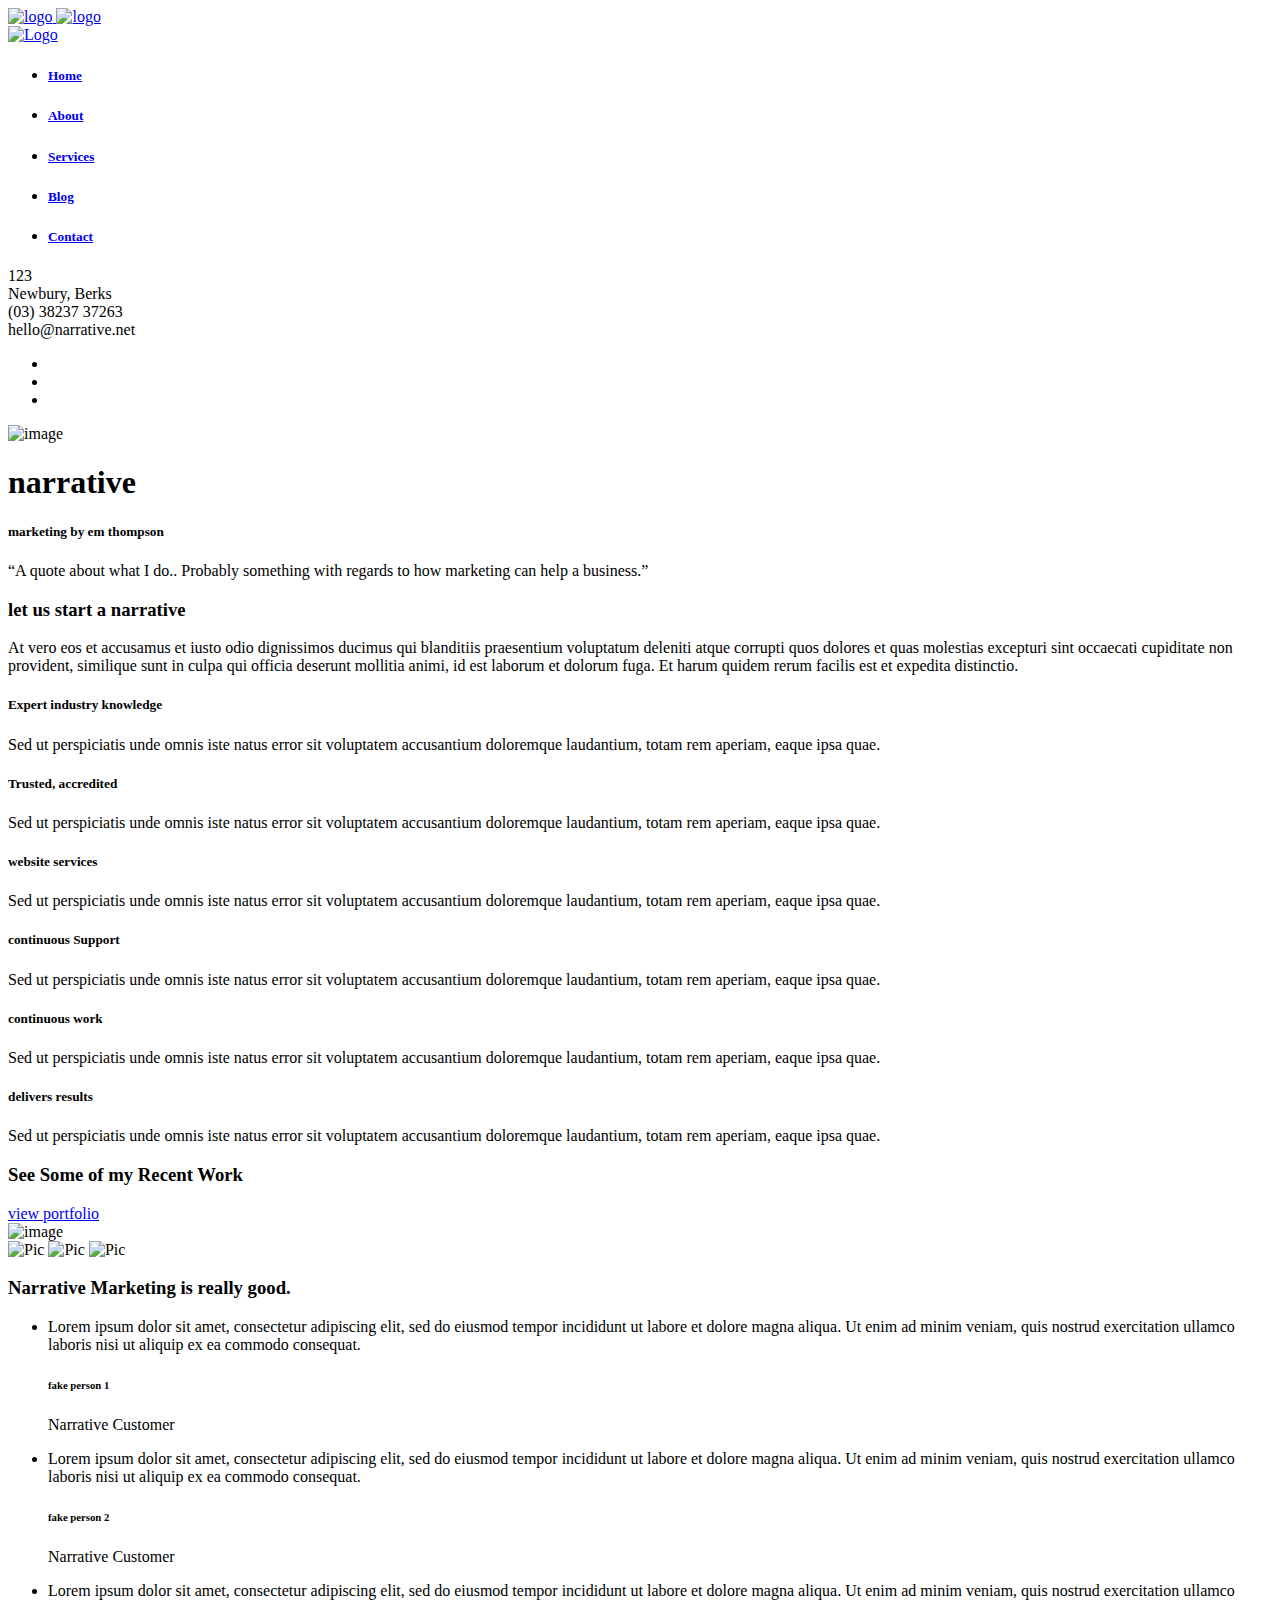
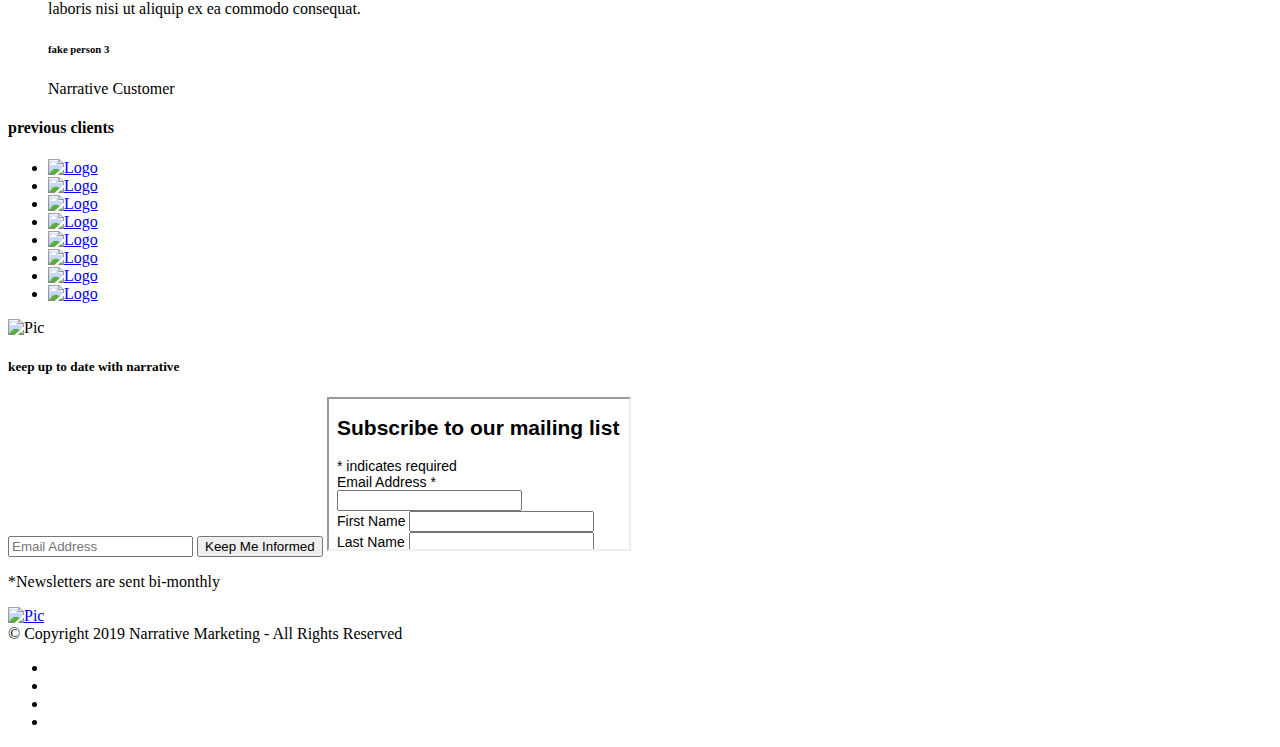
==== index.html @ 04bcc60a "Content update." ====
<!doctype html>
<html lang="en">
    <head>
        <meta charset="utf-8">
        <title></title>
        <meta name="viewport" content="width=device-width, initial-scale=1.0">
        <link href="css/font-awesome.min.css" rel="stylesheet" type="text/css" media="all">
        <link href="css/themify-icons.css" rel="stylesheet" type="text/css" media="all" />
        <link href="css/bootstrap.css" rel="stylesheet" type="text/css" media="all" />
        <link href="css/flexslider.css" rel="stylesheet" type="text/css" media="all" />
        <link href="css/theme-offyellow.css" rel="stylesheet" type="text/css" media="all" />
        <link href="css/custom.css" rel="stylesheet" type="text/css" media="all" />
        <link href='http://fonts.googleapis.com/css?family=Lato:300,400%7CRaleway:100,400,300,500,600,700%7COpen+Sans:400,500,600' rel='stylesheet' type='text/css'>
        <link href="http://fonts.googleapis.com/css?family=Roboto:100,300,400,600,700" rel="stylesheet" type="text/css">
        <link href="css/font-roboto.css" rel="stylesheet" type="text/css">
    </head>

    <body>		
		<div class="nav-container">	    
		    <nav class="absolute transparent">
		            <div class="nav-bar">
		                <div class="module left">
		                    <a href="index.html">
		                        <img class="logo logo-light" alt="logo" src="">
		                        <img class="logo logo-dark" alt="logo" src="">
		                    </a>
		                </div>
		                <div class="module widget-handle offscreen-toggle right">
		                    <i class="ti-menu"></i>
		                </div>
		            </div>
		            <div class="offscreen-container bg-dark text-center">
		                <div class="close-nav">
		                    <a href="#">
		                        <i class="ti-close"></i>
		                    </a>
		                </div>
		                <div class="v-align-transform text-center">
		                    <a href="#"><img alt="Logo" class="image-xs mb40 mb-xs-24" src=""></a>
		                    <ul class="mb40 mb-xs-24 uppercase">
								<li class="fade-on-hover"><a href="#"><h5 class="mb8">Home</h5></a></li>
								<li class="fade-on-hover"><a href="about.html"><h5 class="mb8">About</h5></a></li>
								<li class="fade-on-hover"><a href="services.html"><h5 class="mb8">Services</h5></a></li>
								<li class="fade-on-hover"><a href="http://medium.com"><h5 class="mb8">Blog</h5></a></li>
								<li class="fade-on-hover"><a href="contact.html"><h5 class="mb8">Contact</h5></a></li>	
		                    </ul>
		                    <p class="fade-half">
		                        123<br>
		                        Newbury, Berks<br>
		                        (03) 38237 37263<br>
		                        hello@narrative.net
		                    </p>
		                    <ul class="list-inline social-list">
		                        <li>
		                            <a href="#">
		                                <i class="ti-twitter-alt"></i>
		                            </a>
		                        </li>
		                        <li>
		                            <a href="#">
		                                <i class="ti-facebook"></i>
		                            </a>
		                        </li>
		                        <li>
		                            <a href="#">
		                                <i class="ti-linkedin"></i>
		                            </a>
		                        </li>
		                    </ul>
		                </div>
		            </div>
		        </nav>
		</div>
		
		<div class="main-container">
		<section class="image-bg overlay pt240 pb240 pt-xs-180 pb-xs-180">
				<div class="background-image-holder">
					<img alt="image" class="background-image" src="https://images.unsplash.com/photo-1481928817699-475e7b6fc4f9?ixlib=rb-1.2.1&ixid=eyJhcHBfaWQiOjEyMDd9&auto=format&fit=crop&w=2100&q=80">
				</div>
				<div class="container">
					<div class="row">
						<div class="col-sm-6">
							<h1 class="mb0 uppercase bold italic">narrative</h1>
							<h5 class="uppercase mb32">marketing by em thompson</h5>
							<p class="lead mb0">
								“A quote about what I do.. Probably something with regards to how marketing can help a business.”
							</p>
						</div>
					</div>
					
				</div>
				
			</section>
			
			<section>
		        <div class="container">
		            <div class="row">
		                <div class="col-sm-10 col-sm-offset-1 text-center">
		                    <h3 class="uppercase color-primary mb40 mb-xs-24">let us start a narrative</h3>
		                    <p class="lead">
		                        At vero eos et accusamus et iusto odio dignissimos ducimus qui blanditiis praesentium voluptatum deleniti atque corrupti quos dolores et quas molestias excepturi sint occaecati cupiditate non provident, similique sunt in culpa qui officia deserunt mollitia animi, id est laborum et dolorum fuga. Et harum quidem rerum facilis est et expedita distinctio.
		                    </p>
		                </div>
		            </div>
		            
		        </div>
		        
		    </section><section>
		        <div class="container">
		            <div class="row">
		                <div class="col-md-4 col-sm-6">
		                    <div class="feature feature-3 mb-xs-24 mb64">
		                        <div class="left">
		                            <i class="ti-panel icon-sm"></i>
		                        </div>
		                        <div class="right">
		                            <h5 class="uppercase mb16">Expert industry knowledge</h5>
		                            <p>
		                                Sed ut perspiciatis unde omnis iste natus error sit voluptatem accusantium doloremque laudantium, totam rem aperiam, eaque ipsa quae.
		                            </p>
		                        </div>
		                    </div>
		                    
		                </div>
		                <div class="col-md-4 col-sm-6">
		                    <div class="feature feature-3 mb-xs-24 mb64">
		                        <div class="left">
		                            <i class="ti-medall icon-sm"></i>
		                        </div>
		                        <div class="right">
		                            <h5 class="uppercase mb16">Trusted, accredited</h5>
		                            <p>
		                                Sed ut perspiciatis unde omnis iste natus error sit voluptatem accusantium doloremque laudantium, totam rem aperiam, eaque ipsa quae.
		                            </p>
		                        </div>
		                    </div>
		                    
		                </div>
		                <div class="col-md-4 col-sm-6">
		                    <div class="feature feature-3 mb-xs-24 mb64">
		                        <div class="left">
		                            <i class="ti-layout icon-sm"></i>
		                        </div>
		                        <div class="right">
		                            <h5 class="uppercase mb16">website services</h5>
		                            <p>
		                                Sed ut perspiciatis unde omnis iste natus error sit voluptatem accusantium doloremque laudantium, totam rem aperiam, eaque ipsa quae.
		                            </p>
		                        </div>
		                    </div>
		                    
		                </div>
		                <div class="col-md-4 col-sm-6">
		                    <div class="feature feature-3 mb-xs-24 mb64">
		                        <div class="left">
		                            <i class="ti-comment-alt icon-sm"></i>
		                        </div>
		                        <div class="right">
		                            <h5 class="uppercase mb16">continuous Support</h5>
		                            <p>
		                                Sed ut perspiciatis unde omnis iste natus error sit voluptatem accusantium doloremque laudantium, totam rem aperiam, eaque ipsa quae.
		                            </p>
		                        </div>
		                    </div>
		                    
		                </div>
		                <div class="col-md-4 col-sm-6">
		                    <div class="feature feature-3 mb-xs-24">
		                        <div class="left">
		                            <i class="ti-infinite icon-sm"></i>
		                        </div>
		                        <div class="right">
		                            <h5 class="uppercase mb16">continuous work</h5>
		                            <p>
		                                Sed ut perspiciatis unde omnis iste natus error sit voluptatem accusantium doloremque laudantium, totam rem aperiam, eaque ipsa quae.
		                            </p>
		                        </div>
		                    </div>
		                    
		                </div>
		                <div class="col-md-4 col-sm-6">
		                    <div class="feature feature-3 mb-xs-24">
		                        <div class="left">
		                            <i class="ti-dashboard icon-sm"></i>
		                        </div>
		                        <div class="right">
		                            <h5 class="uppercase mb16">delivers results</h5>
		                            <p>
		                                Sed ut perspiciatis unde omnis iste natus error sit voluptatem accusantium doloremque laudantium, totam rem aperiam, eaque ipsa quae.
		                            </p>
		                        </div>
		                    </div>
		                    
		                </div>
		            </div>
		            
		        </div>
		        
		    </section><section class="bg-primary">
		        <div class="container">
		            <div class="row">
		                <div class="col-sm-12 text-center">
		                    <h3 class="mb0 inline-block p32 p0-xs">See Some of my Recent Work&nbsp;</h3>
		                    <a class="btn btn-lg btn-white mb8 mt-xs-24" href="#">view portfolio</a>
		                </div>
		            </div>
		            
		        </div>
		        
			</section>
			
			<section class="image-bg overlay parallax">
		        <div class="background-image-holder">
		            <img alt="image" class="background-image" src="https://images.unsplash.com/photo-1547288242-f3d375fc7b5f?ixlib=rb-1.2.1&ixid=eyJhcHBfaWQiOjEyMDd9&auto=format&fit=crop&w=3300&q=80">
		        </div>
		        <div class="container">
		            <div class="row mb40 mb-xs-24">
		                <div class="col-sm-12 text-center spread-children">
		                    <img class="image-xs" alt="Pic" src="">
		                    <img class="image-xs" alt="Pic" src="">
		                    <img class="image-xs" alt="Pic" src="">
		                </div>
		            </div>
		            
		            <div class="row mb16 mb-xs-0">
		                <div class="col-sm-12 text-center">
		                    <h3>Narrative Marketing is really good.</h3>
		                </div>
		            </div>
		            
		            <div class="row">
		                <div class="col-md-8 col-md-offset-2 col-sm-10 col-sm-offset-1">
		                    <div class="text-slider slider-arrow-controls text-center relative">
		                        <ul class="slides">
		                            <li>
										<p class="lead">Lorem ipsum dolor sit amet, consectetur adipiscing elit, sed do eiusmod tempor incididunt ut labore et dolore magna aliqua. Ut enim ad minim veniam, quis nostrud exercitation ullamco laboris nisi ut aliquip ex ea commodo consequat.</p>
										<div class="quote-author">
											<h6 class="uppercase mb0">fake person 1</h6>
											<span>Narrative Customer</span>
		                            </li>
		                            <li>
										<p class="lead">Lorem ipsum dolor sit amet, consectetur adipiscing elit, sed do eiusmod tempor incididunt ut labore et dolore magna aliqua. Ut enim ad minim veniam, quis nostrud exercitation ullamco laboris nisi ut aliquip ex ea commodo consequat.</p>
										<div class="quote-author">
											<h6 class="uppercase mb0">fake person 2</h6>
											<span>Narrative Customer</span>
		                                </div>
		                            </li>
		                            <li>
		                                <p class="lead">Lorem ipsum dolor sit amet, consectetur adipiscing elit, sed do eiusmod tempor incididunt ut labore et dolore magna aliqua. Ut enim ad minim veniam, quis nostrud exercitation ullamco laboris nisi ut aliquip ex ea commodo consequat.</p>
		                                <div class="quote-author">
		                                    <h6 class="uppercase mb0">fake person 3</h6>
		                                    <span>Narrative Customer</span>
		                                </div>
		                            </li>
		                        </ul>
		                    </div>
		                </div>
		            </div>
		            
		        </div>
		        
		    </section><section>
		    <div class="container">
		        <div class="row">
		            <div class="col-sm-12 text-center">
		                <h4 class="uppercase mb64 mb-xs-40">previous clients</h4>
		            </div>
		        </div>
		        
		        <div class="row">
		            <div class="logo-carousel">
		                <ul class="slides">
		                    <li>
		                        <a href="#">
		                            <img alt="Logo" src="">
		                        </a>
		                    </li>
		                    <li>
		                        <a href="#">
		                            <img alt="Logo" src="">
		                        </a>
		                    </li>
		                    <li>
		                        <a href="#">
		                            <img alt="Logo" src="">
		                        </a>
		                    </li>
		                    <li>
		                        <a href="#">
		                            <img alt="Logo" src="">
		                        </a>
		                    </li>
		                    <li>
		                        <a href="#">
		                            <img alt="Logo" src="">
		                        </a>
		                    </li>
		                    <li>
		                        <a href="#">
		                            <img alt="Logo" src="">
		                        </a>
		                    </li>
		                    <li>
		                        <a href="#">
		                            <img alt="Logo" src="">
		                        </a>
		                    </li>
		                    <li>
		                        <a href="#">
		                            <img alt="Logo" src="">
		                        </a>
		                    </li>
		                </ul>
		            </div>
		            
		        </div>
		        
		    </div>
		    
		</section><section class="bg-primary">
		        <div class="container">
		            <div class="row mb48 mb-xs-24">
		                <div class="col-md-6 col-md-offset-3 col-sm-10 col-sm-offset-1 text-center">
		                    <img alt="Pic" class="mb16" src="">
		                    <h5 class="uppercase">keep up to date with narrative</h5>
		                </div>
		            </div>
		            
		            <div class="row mb40 mb-xs-24">
		                <div class="col-sm-6 col-sm-offset-3">
		                    <form class="form-newsletter halves" data-success="Thanks for your registration, we will be in touch shortly." data-error="Please fill all fields correctly.">
		                        <input type="text" name="email" class="mb0 transparent validate-email validate-required signup-email-field" placeholder="Email Address">
		                        <button type="submit" class="btn-white mb0">Keep Me Informed</button>
		                        <iframe srcdoc="<!-- Begin MailChimp Signup Form --><link href=&quot;https://cdn-images.mailchimp.com/embedcode/classic-081711.css&quot; rel=&quot;stylesheet&quot; type=&quot;text/css&quot;><style type=&quot;text/css&quot;>    #mc_embed_signup{background:#fff; clear:left; font:14px Helvetica,Arial,sans-serif; }    /* Add your own MailChimp form style overrides in your site stylesheet or in this style block.       We recommend moving this block and the preceding CSS link to the HEAD of your HTML file. */</style><div id=&quot;mc_embed_signup&quot;><form action=&quot;//mrare.us8.list-manage.com/subscribe/post?u=77142ece814d3cff52058a51f&amp;id=94d040322a&quot; method=&quot;post&quot; id=&quot;mc-embedded-subscribe-form&quot; name=&quot;mc-embedded-subscribe-form&quot; class=&quot;validate&quot; target=&quot;_blank&quot; novalidate>    <div id=&quot;mc_embed_signup_scroll&quot;>    <h2>Subscribe to our mailing list</h2><div class=&quot;indicates-required&quot;><span class=&quot;asterisk&quot;>*</span> indicates required</div><div class=&quot;mc-field-group&quot;>    <label for=&quot;mce-EMAIL&quot;>Email Address  <span class=&quot;asterisk&quot;>*</span></label>    <input type=&quot;email&quot; value=&quot;&quot; name=&quot;EMAIL&quot; class=&quot;required email&quot; id=&quot;mce-EMAIL&quot;></div><div class=&quot;mc-field-group&quot;>    <label for=&quot;mce-FNAME&quot;>First Name </label>    <input type=&quot;text&quot; value=&quot;&quot; name=&quot;FNAME&quot; class=&quot;&quot; id=&quot;mce-FNAME&quot;></div><div class=&quot;mc-field-group&quot;>    <label for=&quot;mce-LNAME&quot;>Last Name </label>    <input type=&quot;text&quot; value=&quot;&quot; name=&quot;LNAME&quot; class=&quot;&quot; id=&quot;mce-LNAME&quot;></div>    <div id=&quot;mce-responses&quot; class=&quot;clear&quot;>        <div class=&quot;response&quot; id=&quot;mce-error-response&quot; style=&quot;display:none&quot;></div>        <div class=&quot;response&quot; id=&quot;mce-success-response&quot; style=&quot;display:none&quot;></div>    </div>    <!-- real people should not fill this in and expect good things - do not remove this or risk form bot signups-->    <div style=&quot;position: absolute; left: -5000px;&quot;><input type=&quot;text&quot; name=&quot;b_77142ece814d3cff52058a51f_94d040322a&quot; tabindex=&quot;-1&quot; value=&quot;&quot;></div>    <div class=&quot;clear&quot;><input type=&quot;submit&quot; value=&quot;Subscribe&quot; name=&quot;subscribe&quot; id=&quot;mc-embedded-subscribe&quot; class=&quot;button&quot;></div>    </div></form></div><script type='text/javascript' src='https://s3.amazonaws.com/downloads.mailchimp.com/js/mc-validate.js'></script><script type='text/javascript'>(function($) {window.fnames = new Array(); window.ftypes = new Array();fnames[0]='EMAIL';ftypes[0]='email';fnames[1]='FNAME';ftypes[1]='text';fnames[2]='LNAME';ftypes[2]='text';}(jQuery));var $mcj = jQuery.noConflict(true);</script><!--End mc_embed_signup-->" class="mail-list-form">
		                        </iframe>
		                    </form>
		                </div>
		            </div>
		            
		            <div class="row">
		                <div class="col-sm-12 text-center">
		                    <p class="fade-half lead mb0">*Newsletters are sent bi-monthly</p>
		                </div>
		            </div>
		            
		        </div>
		        
		    </section>			
			<footer class="footer-2 bg-dark text-center-xs">
				<div class="container">
					<div class="row">
						<div class="col-sm-4">
							<a href="#"><img class="image-xxs fade-half" alt="Pic" src=""></a>
						</div>
					
						<div class="col-sm-4 text-center">
							<span class="fade-half">
								© Copyright 2019 Narrative Marketing - All Rights Reserved
							</span>
						</div>
					
						<div class="col-sm-4 text-right text-center-xs">
							<ul class="list-inline social-list">
								<li><a href="#"><i class="ti-twitter-alt"></i></a></li>
								<li><a href="#"><i class="ti-facebook"></i></a></li>
								<li><a href="#"><i class="ti-dribbble"></i></a></li>
								<li><a href="#"><i class="ti-vimeo-alt"></i></a></li>
							</ul>
						</div>
					</div>
				</div>
			</footer>
		</div>
		
				
	<script src="js/jquery.min.js"></script>
        <script src="js/bootstrap.min.js"></script>
        <script src="js/flexslider.min.js"></script>
        <script src="js/parallax.js"></script>
        <script src="js/scripts.js"></script>
    </body>
</html>
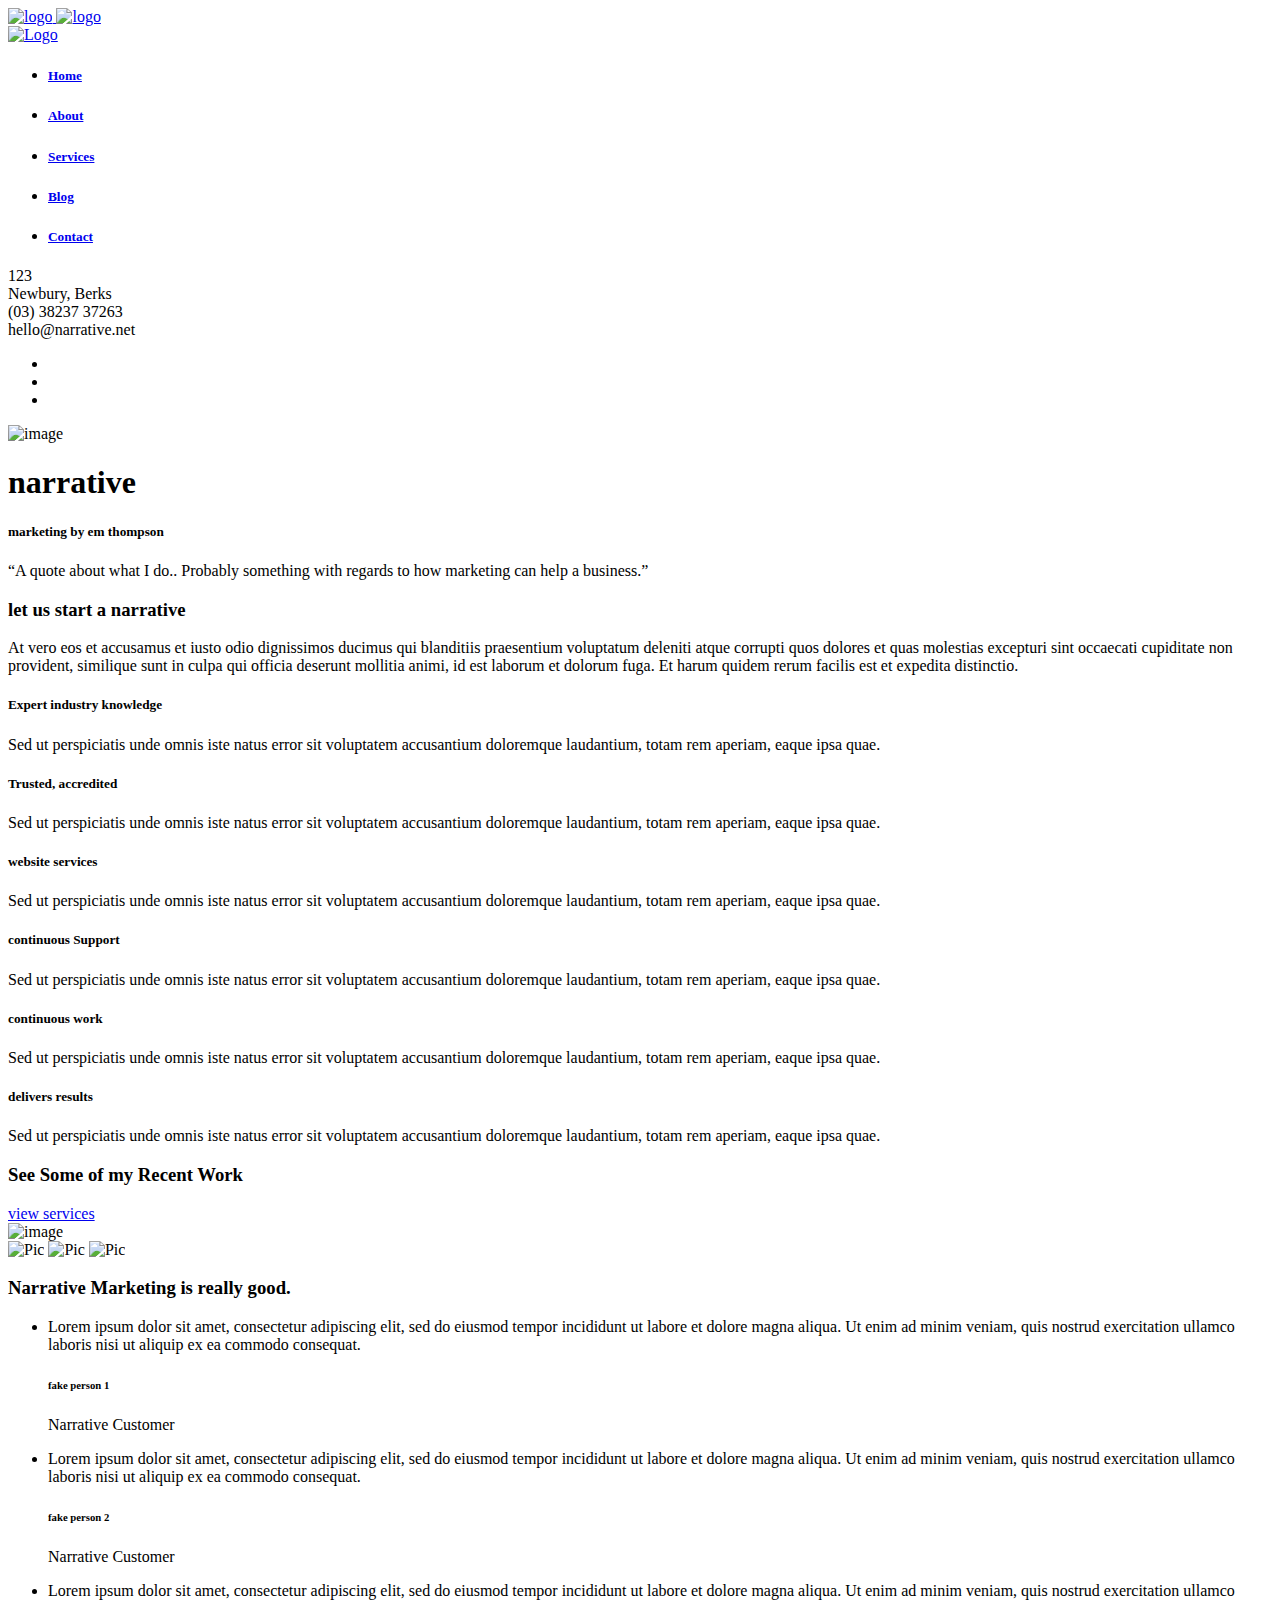
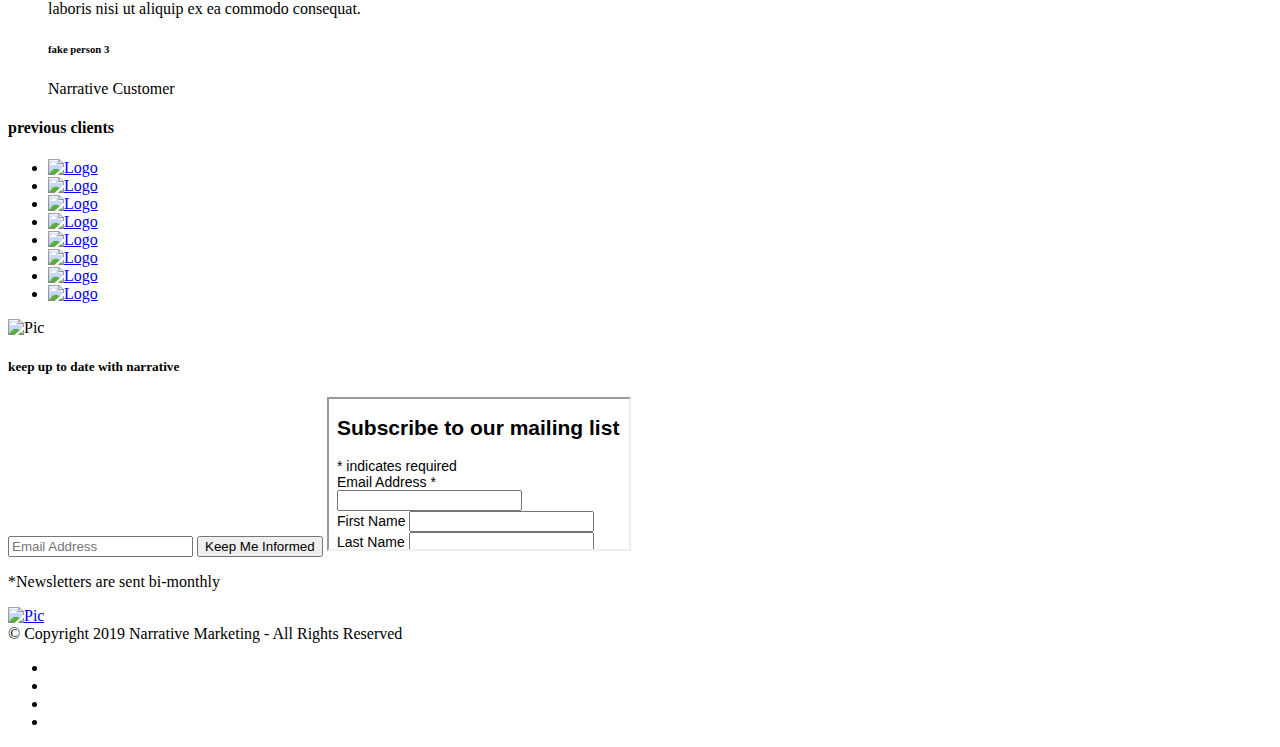
==== commit 8a61551d: "Commit" ====
--- a/index.html
+++ b/index.html
@@ -202,7 +202,7 @@
 		            <div class="row">
 		                <div class="col-sm-12 text-center">
 		                    <h3 class="mb0 inline-block p32 p0-xs">See Some of my Recent Work&nbsp;</h3>
-		                    <a class="btn btn-lg btn-white mb8 mt-xs-24" href="#">view portfolio</a>
+		                    <a class="btn btn-lg btn-white mb8 mt-xs-24" href="#">view services</a>
 		                </div>
 		            </div>
 		            
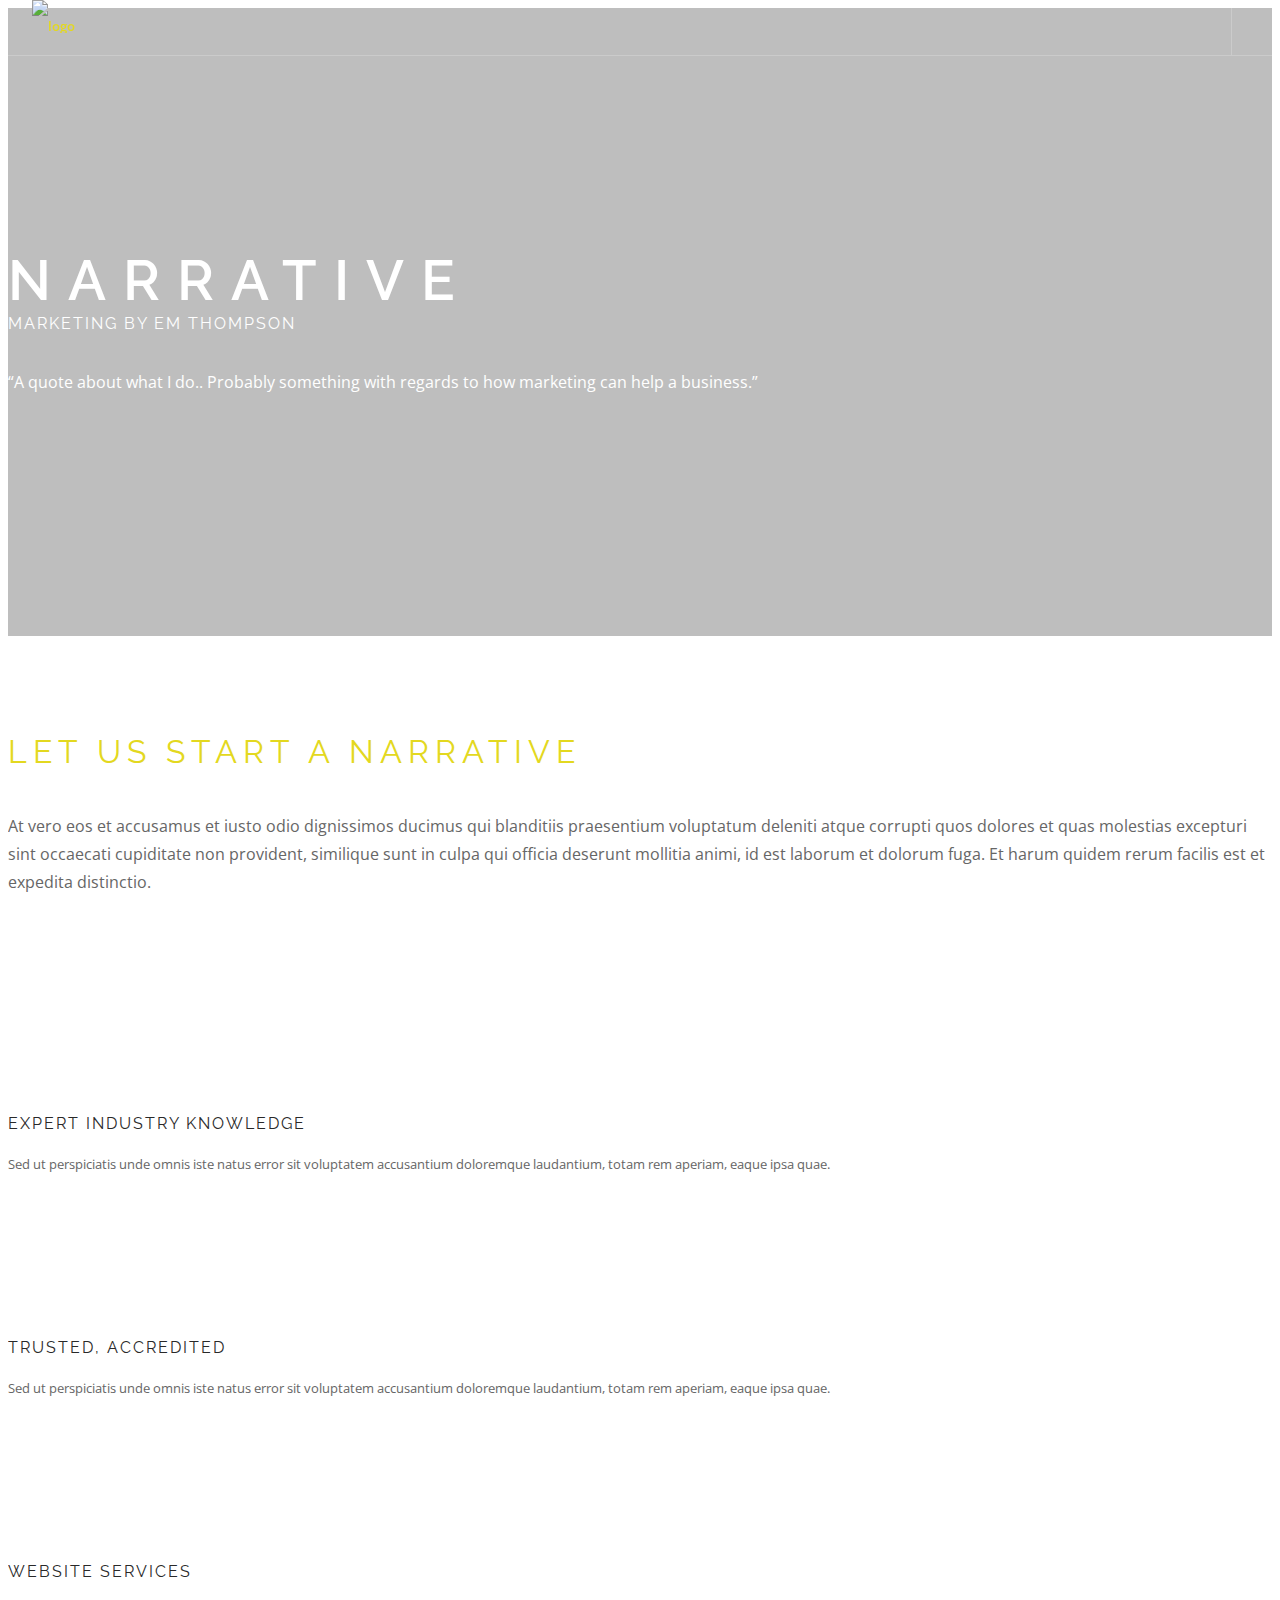
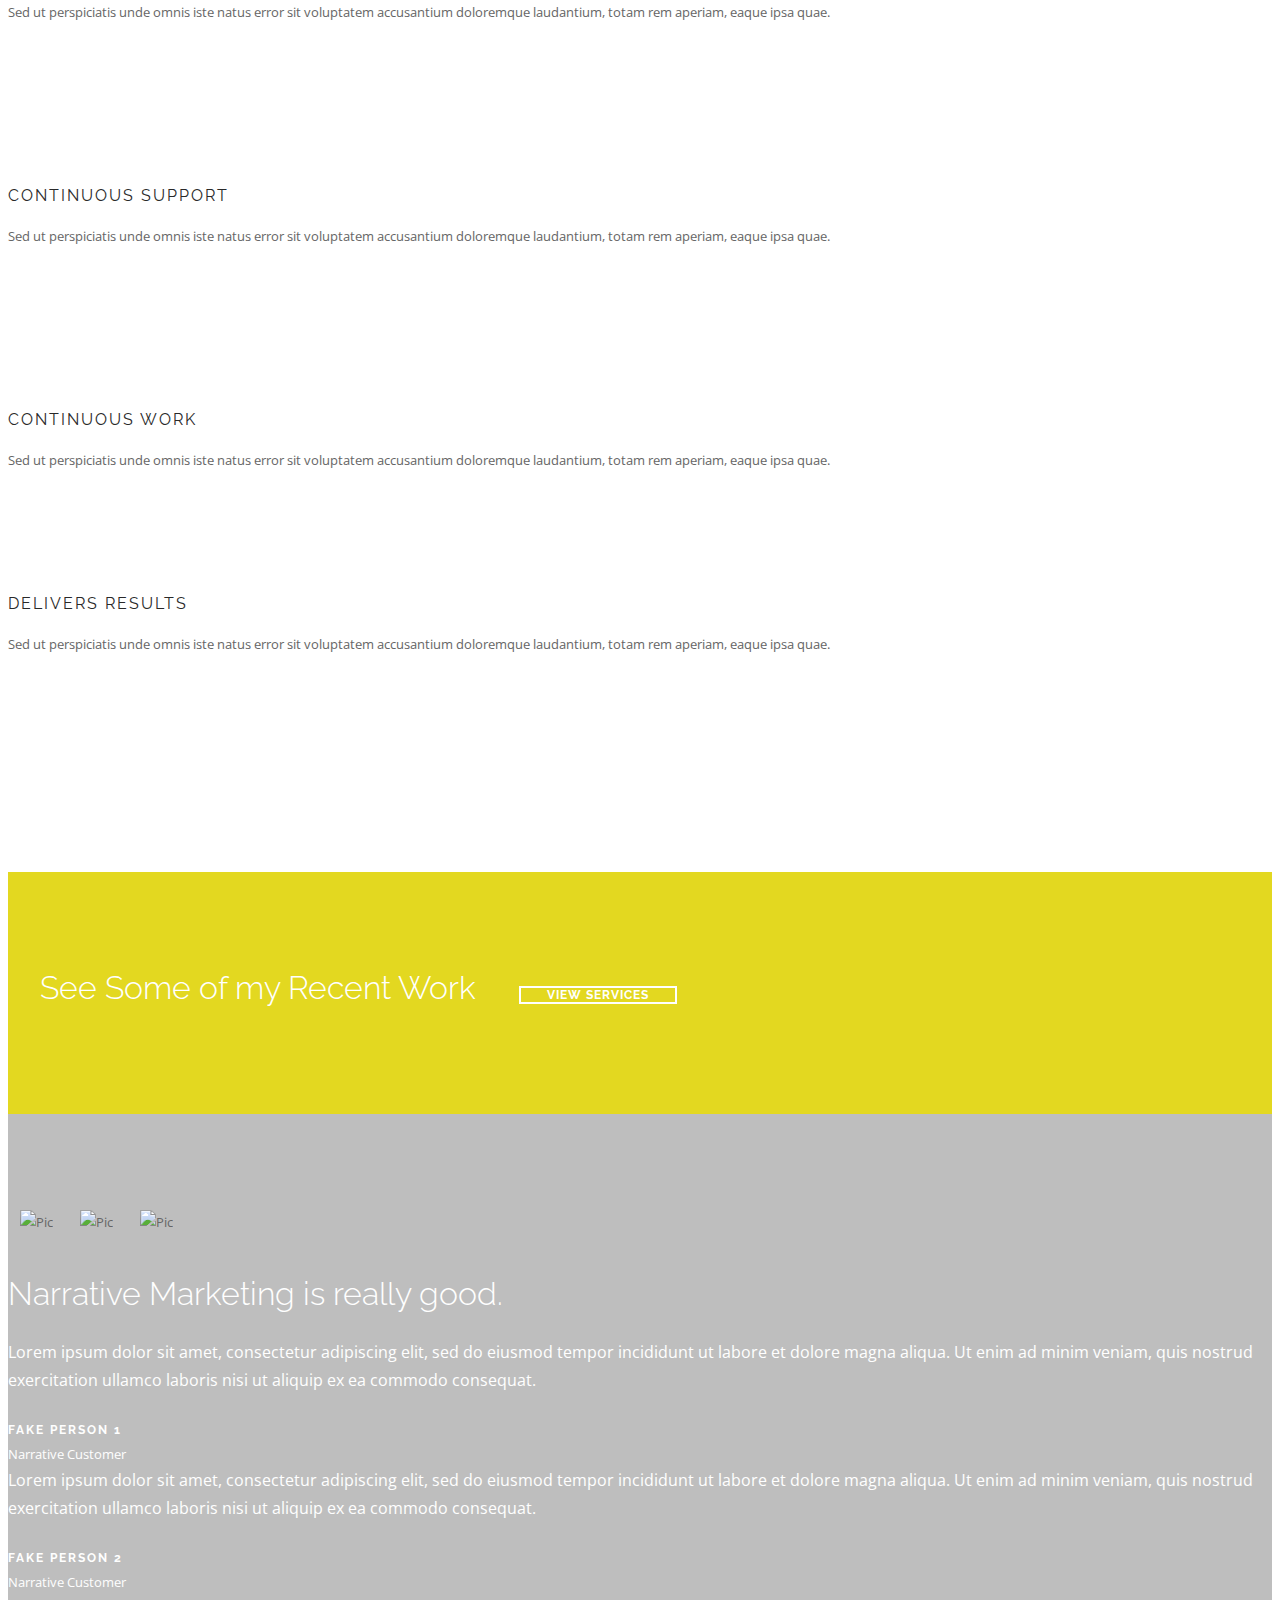
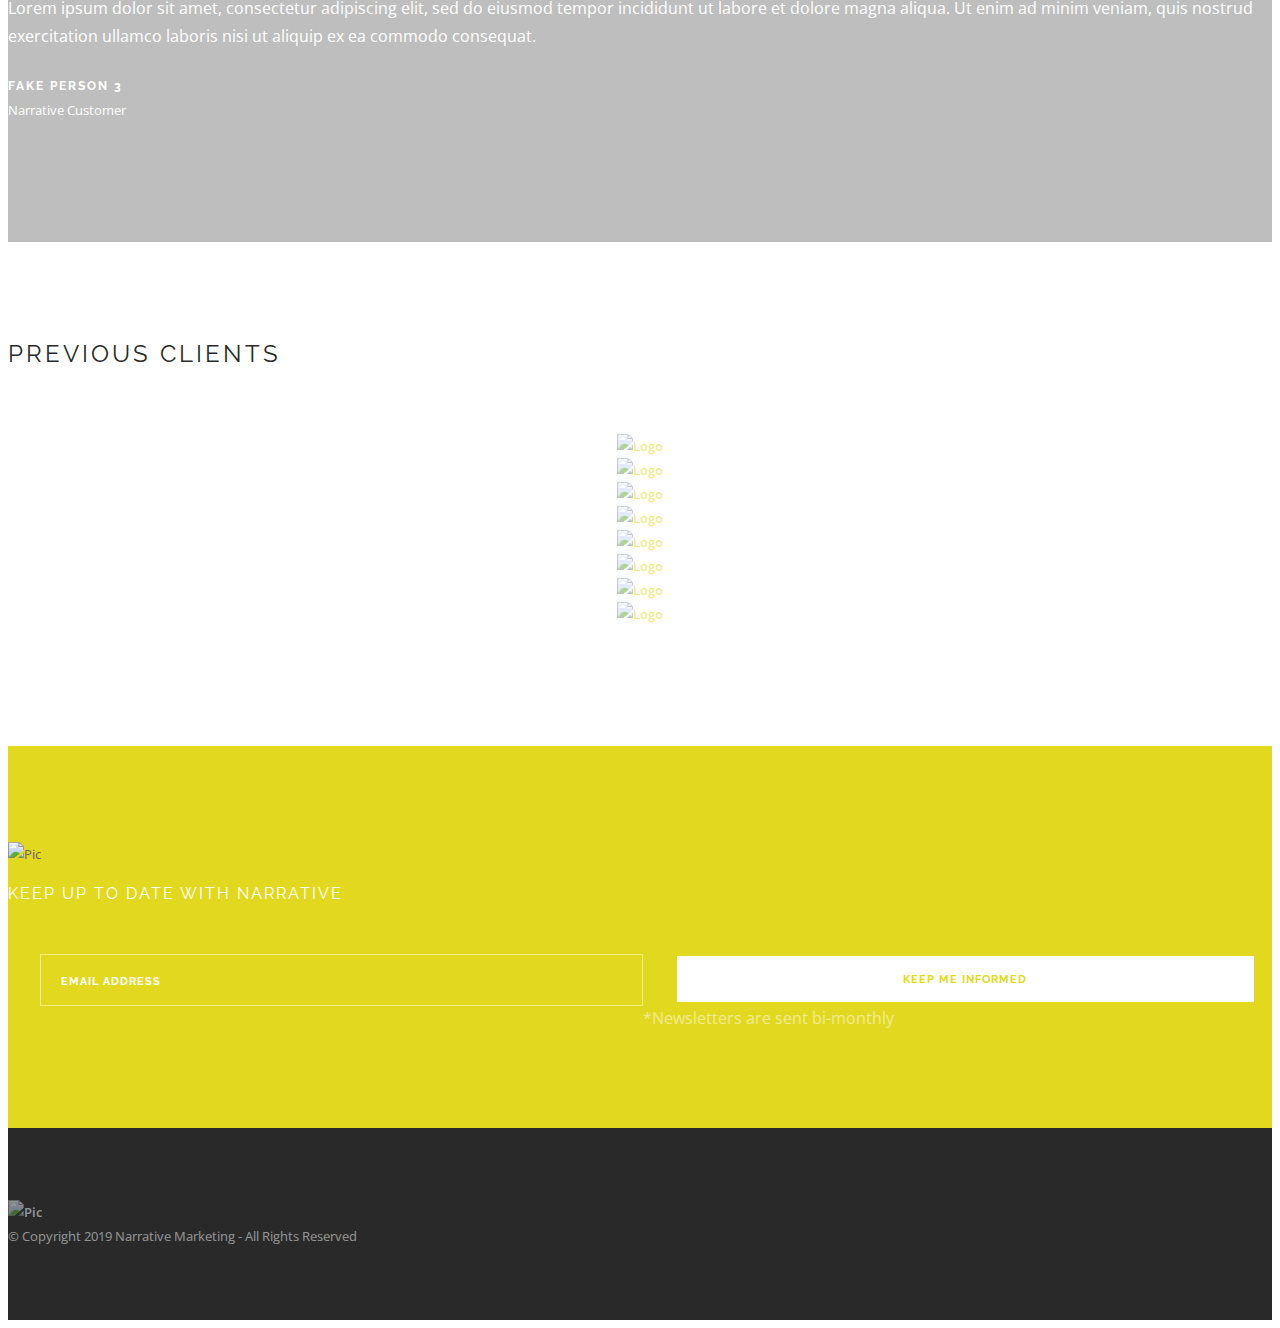
==== commit 1a1bb943: "link fox index" ====
--- a/index.html
+++ b/index.html
@@ -39,10 +39,10 @@
 		                <div class="v-align-transform text-center">
 		                    <a href="#"><img alt="Logo" class="image-xs mb40 mb-xs-24" src=""></a>
 		                    <ul class="mb40 mb-xs-24 uppercase">
-								<li class="fade-on-hover"><a href="#"><h5 class="mb8">Home</h5></a></li>
+								<li class="fade-on-hover"><a href="index.html"><h5 class="mb8">Home</h5></a></li>
 								<li class="fade-on-hover"><a href="about.html"><h5 class="mb8">About</h5></a></li>
 								<li class="fade-on-hover"><a href="services.html"><h5 class="mb8">Services</h5></a></li>
-								<li class="fade-on-hover"><a href="http://medium.com"><h5 class="mb8">Blog</h5></a></li>
+								<li class="fade-on-hover"><a href="blog.html"><h5 class="mb8">Blog</h5></a></li>
 								<li class="fade-on-hover"><a href="contact.html"><h5 class="mb8">Contact</h5></a></li>	
 		                    </ul>
 		                    <p class="fade-half">
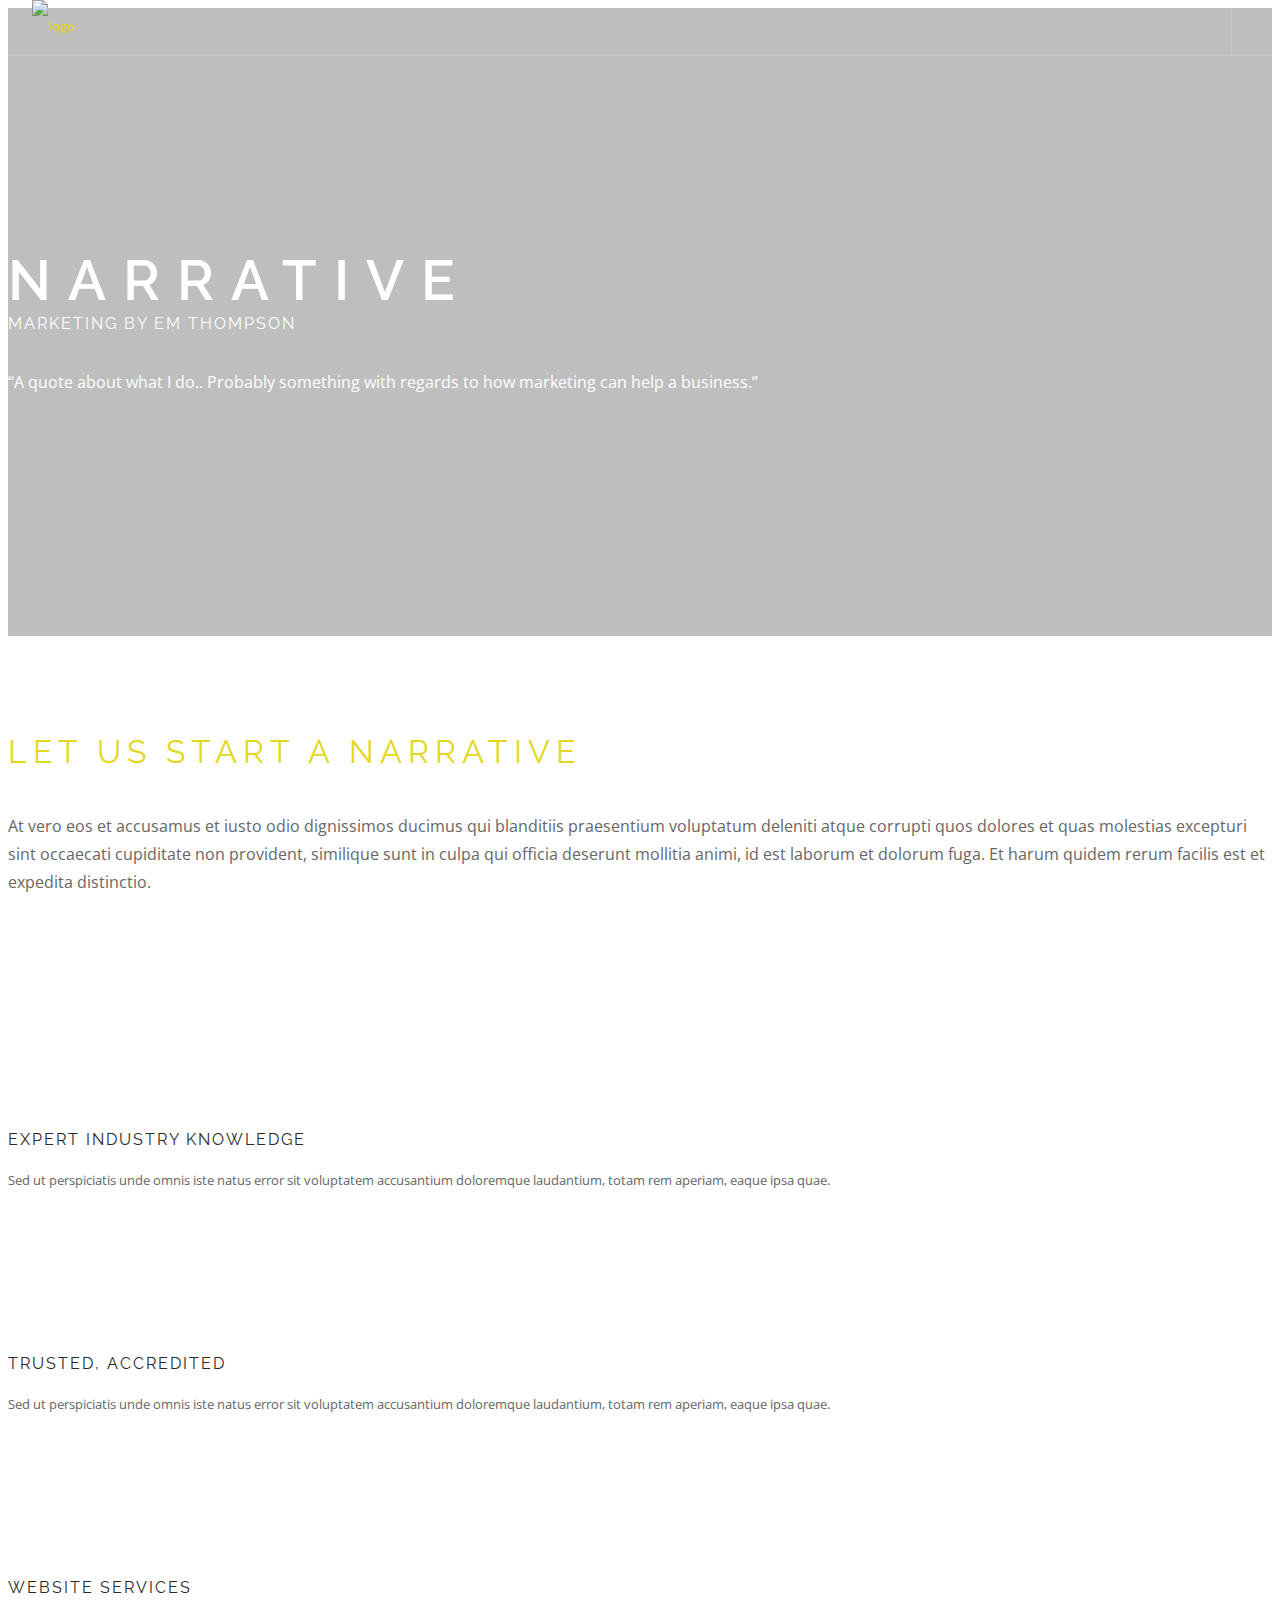
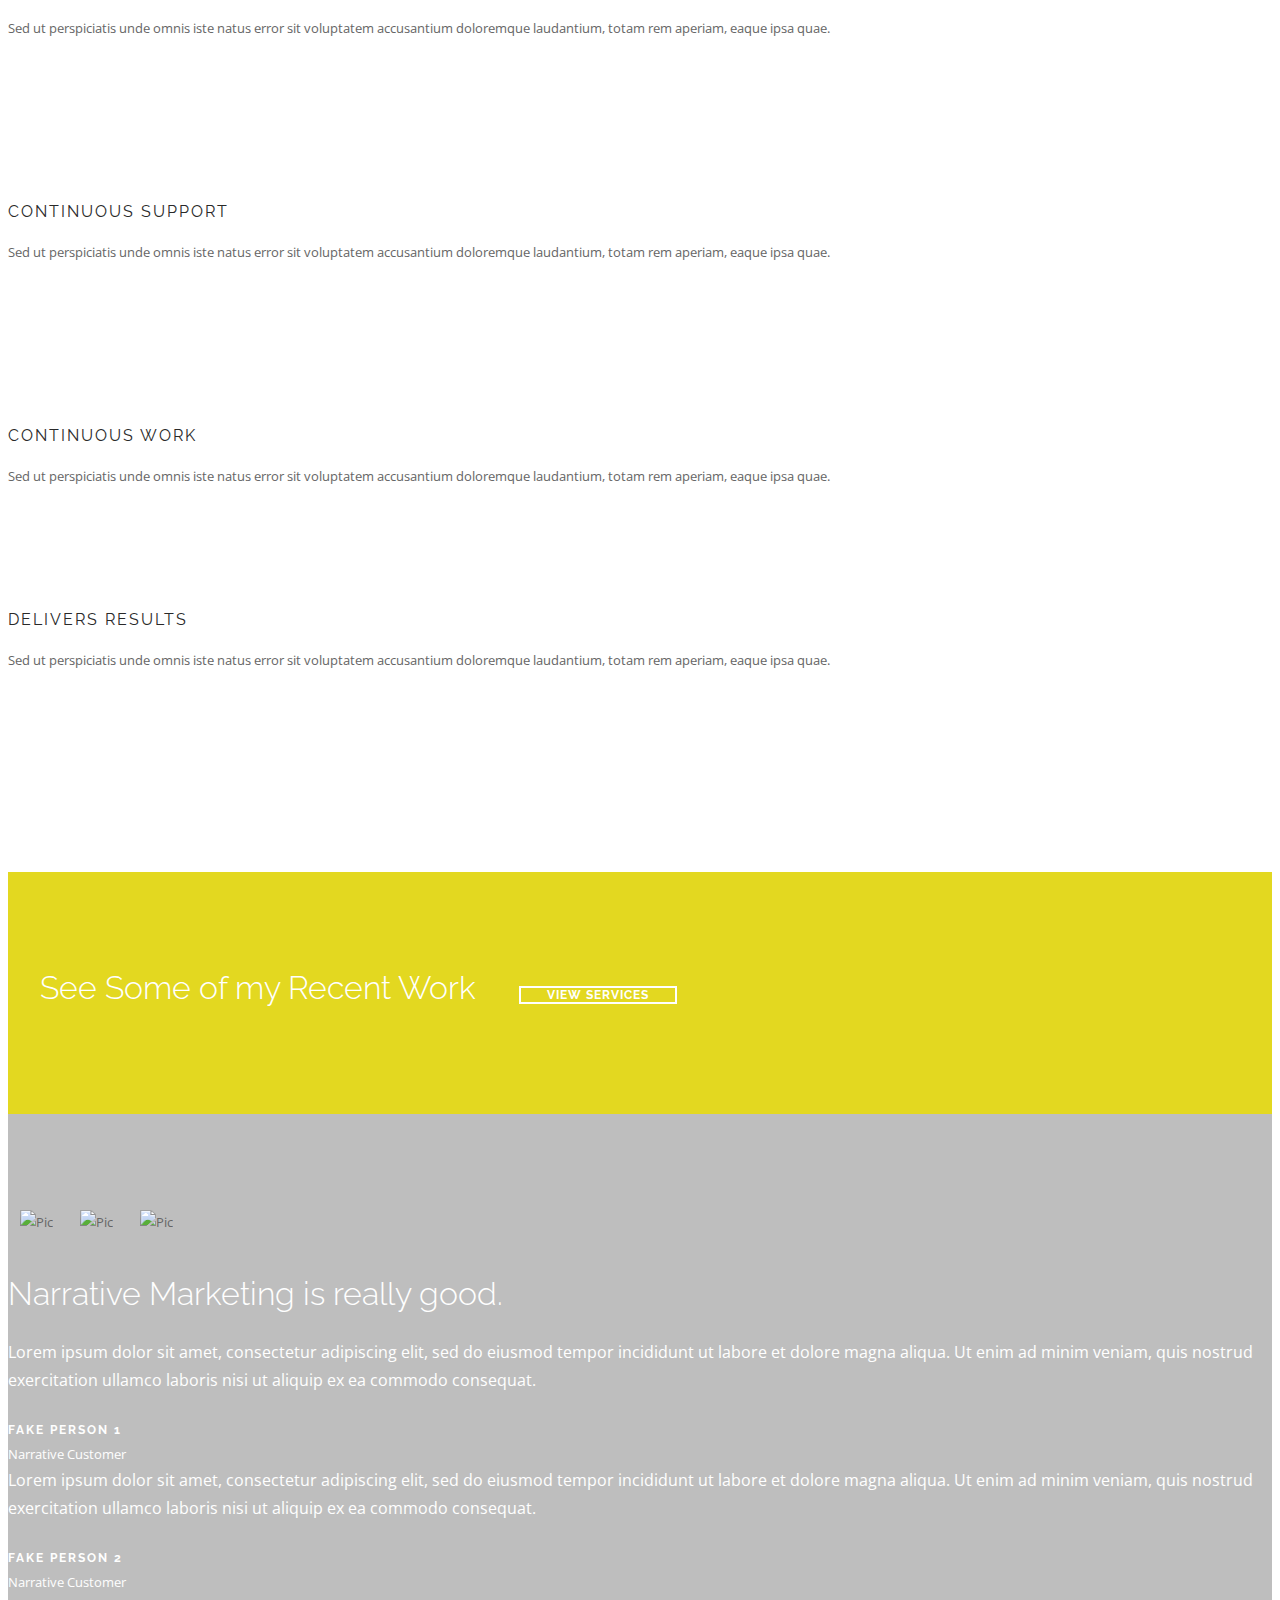
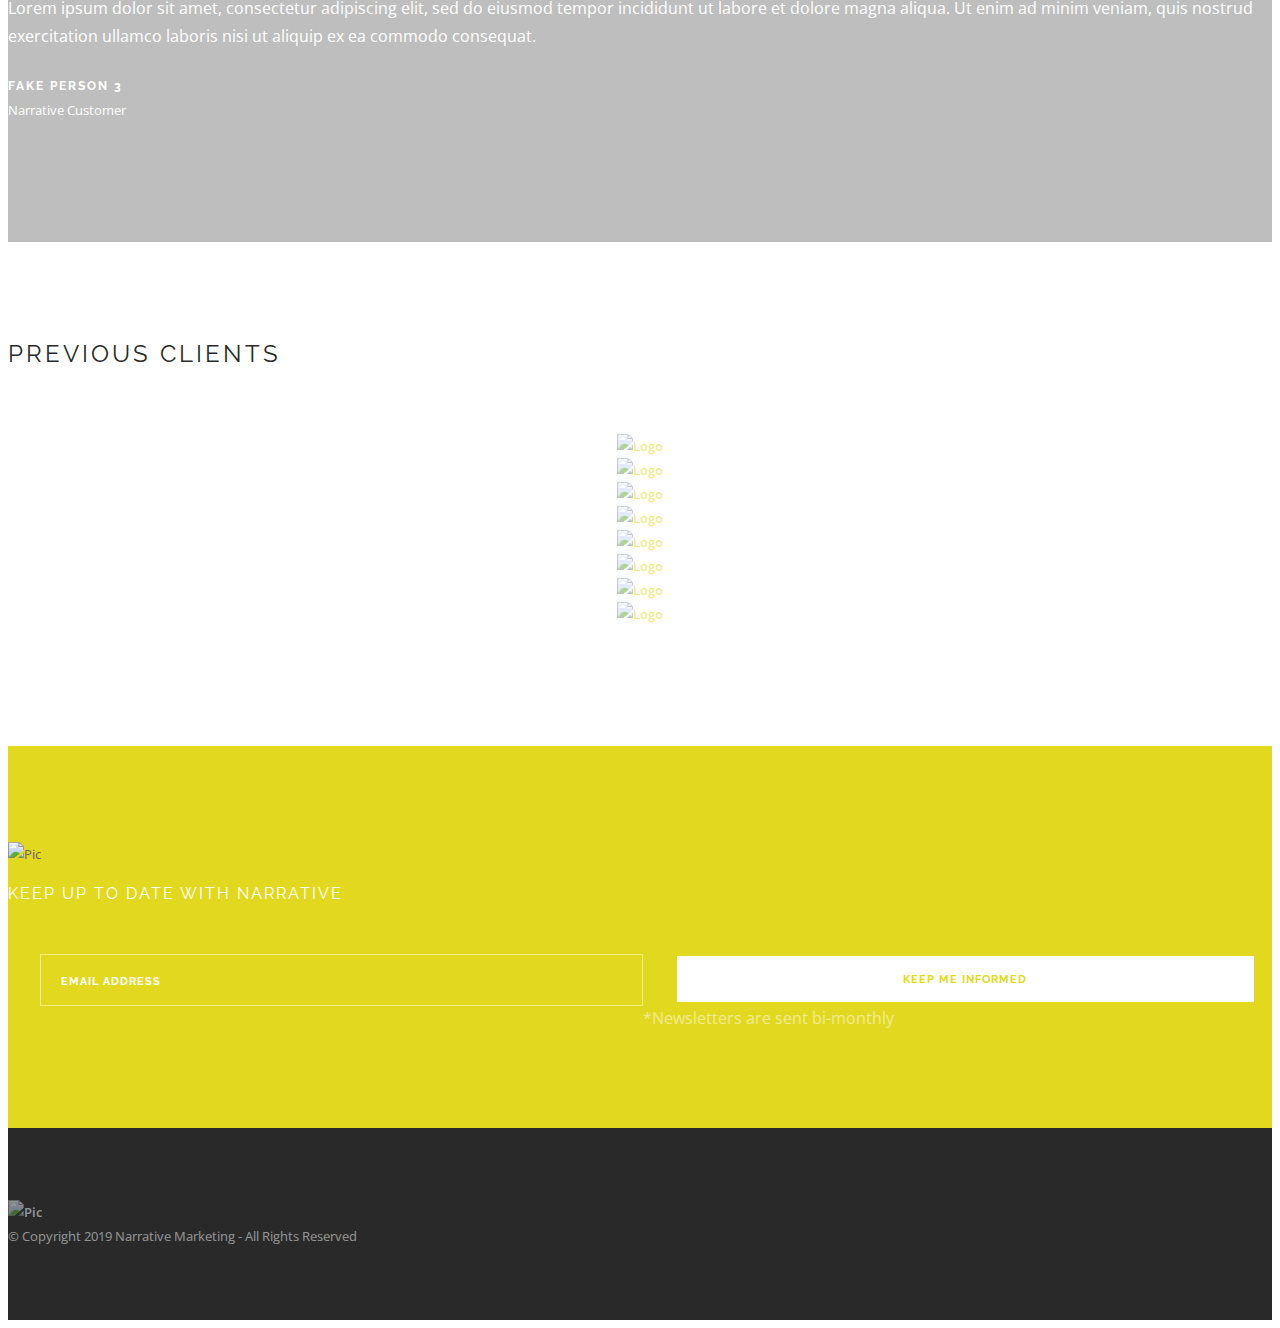
==== commit f773a568: "Fix icons on index." ====
--- a/index.html
+++ b/index.html
@@ -106,16 +106,17 @@
 		            
 		        </div>
 		        
-		    </section><section>
+			</section>
+			
+			
+			<section>
 		        <div class="container">
 		            <div class="row">
 		                <div class="col-md-4 col-sm-6">
 		                    <div class="feature feature-3 mb-xs-24 mb64">
-		                        <div class="left">
-		                            <i class="ti-panel icon-sm"></i>
-		                        </div>
-		                        <div class="right">
-		                            <h5 class="uppercase mb16">Expert industry knowledge</h5>
+		                        <div class="text-center">
+									<i class="ti-panel icon-sm"></i>
+		                            <h5 class="uppercase mb16 mt16">Expert industry knowledge</h5>
 		                            <p>
 		                                Sed ut perspiciatis unde omnis iste natus error sit voluptatem accusantium doloremque laudantium, totam rem aperiam, eaque ipsa quae.
 		                            </p>
@@ -125,11 +126,9 @@
 		                </div>
 		                <div class="col-md-4 col-sm-6">
 		                    <div class="feature feature-3 mb-xs-24 mb64">
-		                        <div class="left">
-		                            <i class="ti-medall icon-sm"></i>
-		                        </div>
-		                        <div class="right">
-		                            <h5 class="uppercase mb16">Trusted, accredited</h5>
+		                        <div class="text-center">
+									<i class="ti-medall icon-sm"></i>
+		                            <h5 class="uppercase mb16 mt16">Trusted, accredited</h5>
 		                            <p>
 		                                Sed ut perspiciatis unde omnis iste natus error sit voluptatem accusantium doloremque laudantium, totam rem aperiam, eaque ipsa quae.
 		                            </p>
@@ -139,11 +138,9 @@
 		                </div>
 		                <div class="col-md-4 col-sm-6">
 		                    <div class="feature feature-3 mb-xs-24 mb64">
-		                        <div class="left">
-		                            <i class="ti-layout icon-sm"></i>
-		                        </div>
-		                        <div class="right">
-		                            <h5 class="uppercase mb16">website services</h5>
+		                        <div class="text-center">
+									<i class="ti-layout icon-sm"></i>
+		                            <h5 class="uppercase mb16 mt16">website services</h5>
 		                            <p>
 		                                Sed ut perspiciatis unde omnis iste natus error sit voluptatem accusantium doloremque laudantium, totam rem aperiam, eaque ipsa quae.
 		                            </p>
@@ -153,11 +150,9 @@
 		                </div>
 		                <div class="col-md-4 col-sm-6">
 		                    <div class="feature feature-3 mb-xs-24 mb64">
-		                        <div class="left">
-		                            <i class="ti-comment-alt icon-sm"></i>
-		                        </div>
-		                        <div class="right">
-		                            <h5 class="uppercase mb16">continuous Support</h5>
+		                        <div class="text-center">
+										<i class="ti-comment-alt icon-sm"></i>
+		                            <h5 class="uppercase mb16 mt16">continuous Support</h5>
 		                            <p>
 		                                Sed ut perspiciatis unde omnis iste natus error sit voluptatem accusantium doloremque laudantium, totam rem aperiam, eaque ipsa quae.
 		                            </p>
@@ -167,11 +162,9 @@
 		                </div>
 		                <div class="col-md-4 col-sm-6">
 		                    <div class="feature feature-3 mb-xs-24">
-		                        <div class="left">
-		                            <i class="ti-infinite icon-sm"></i>
-		                        </div>
-		                        <div class="right">
-		                            <h5 class="uppercase mb16">continuous work</h5>
+		                        <div class="text-center">
+									<i class="ti-infinite icon-sm"></i>
+		                            <h5 class="uppercase mb16 mt16">continuous work</h5>
 		                            <p>
 		                                Sed ut perspiciatis unde omnis iste natus error sit voluptatem accusantium doloremque laudantium, totam rem aperiam, eaque ipsa quae.
 		                            </p>
@@ -181,11 +174,9 @@
 		                </div>
 		                <div class="col-md-4 col-sm-6">
 		                    <div class="feature feature-3 mb-xs-24">
-		                        <div class="left">
-		                            <i class="ti-dashboard icon-sm"></i>
-		                        </div>
-		                        <div class="right">
-		                            <h5 class="uppercase mb16">delivers results</h5>
+		                        <div class="text-center">
+										<i class="ti-dashboard icon-sm"></i>
+		                            <h5 class="uppercase mb16 mt16">delivers results</h5>
 		                            <p>
 		                                Sed ut perspiciatis unde omnis iste natus error sit voluptatem accusantium doloremque laudantium, totam rem aperiam, eaque ipsa quae.
 		                            </p>
